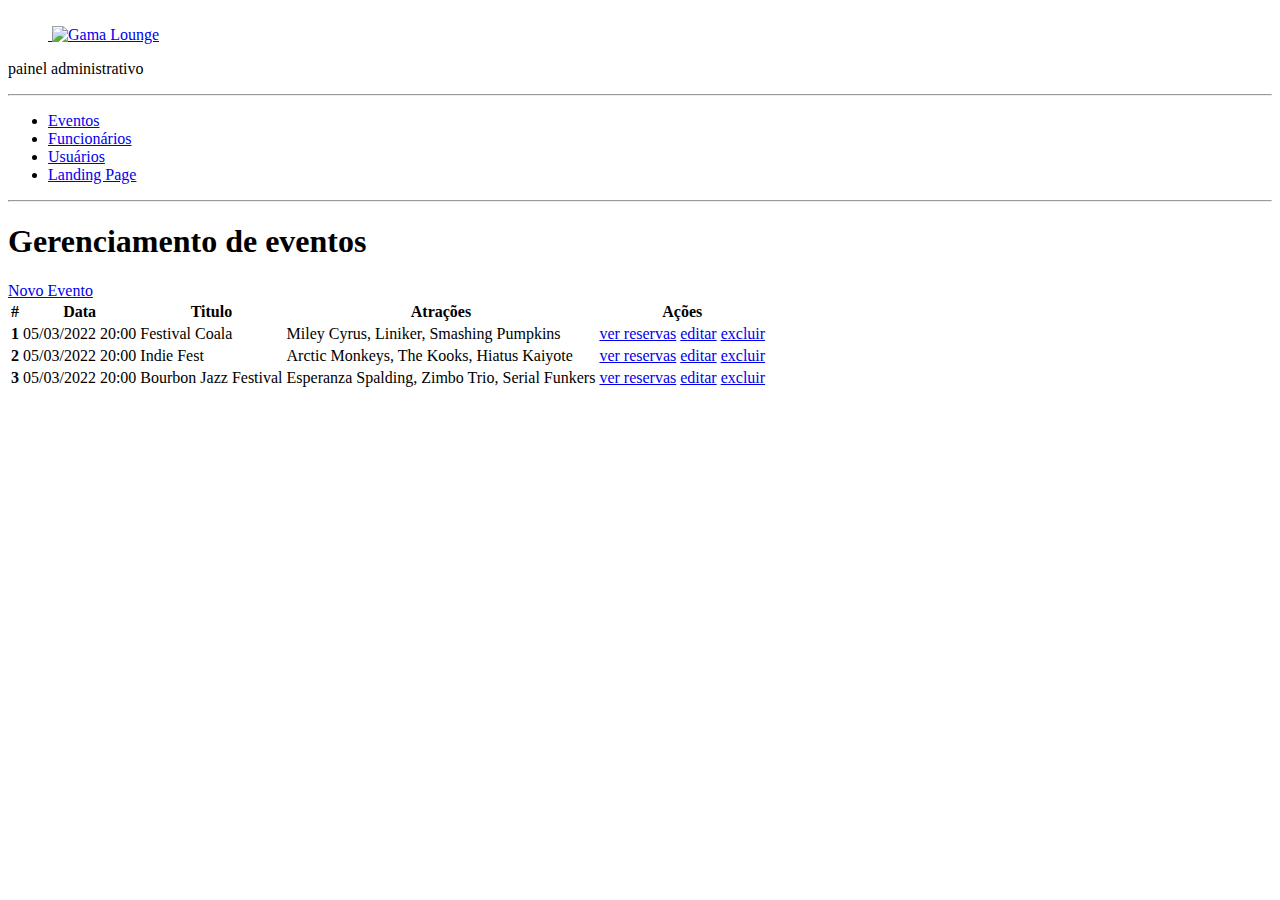
==== admin.html @ 0f55c9bc "alterando admin-js" ====
<!DOCTYPE html>
<html lang="en">

<head>
    <meta charset="UTF-8">
    <meta http-equiv="X-UA-Compatible" content="IE=edge">
    <meta name="viewport" content="width=device-width, initial-scale=1.0">
    <title>Sound Gardens - Painel Administrativo</title>

    <link href="https://cdn.jsdelivr.net/npm/bootstrap@5.0.2/dist/css/bootstrap.min.css" rel="stylesheet"
        integrity="sha384-EVSTQN3/azprG1Anm3QDgpJLIm9Nao0Yz1ztcQTwFspd3yD65VohhpuuCOmLASjC" crossorigin="anonymous">
    <link rel="stylesheet" href="css/style.css">
</head>

<body>
    <div class="container-fluid">
        <div class="row">
            <aside class="d-flex flex-column flex-shrink-0 p-3 bg-light col-2">

                <a href="/" class="d-flex align-items-center mb-3 mb-md-0 me-md-auto link-dark text-decoration-none">
                    <svg class="bi me-2" width="40" height="32">
                        <use xlink:href="#bootstrap"></use>
                    </svg>
                    <span class="fs-4 px-5">
                        <img src="img/Sound-logo.png" alt="Gama Lounge" class="img-responsive">
                    </span>
                </a>
                <p class="text-center">painel administrativo</p>
                <hr>
                <ul class="nav nav-pills flex-column mb-auto">
                    <li class="nav-item">
                        <a href="#" class="nav-link active" aria-current="page">
                            Eventos
                        </a>
                    </li>

                    <li>
                        <a href="#" class="nav-link link-dark">
                            Funcionários
                        </a>
                    </li>
                    <li>
                        <a href="#" class="nav-link link-dark">
                            Usuários
                        </a>
                    </li>
                    <li>
                        <a href="index.html" class="nav-link link-dark">
                            Landing Page
                        </a>
                    </li>
                </ul>
                <hr>

            </aside>
            <main class="col-9  p-5">
                <div class="my-5">
                    <h1>Gerenciamento de eventos</h1>

                    <a href="cadastro-evento.html" class="btn btn-primary">Novo Evento</a>
                </div>
                <div class="bd-example">
                    <table class="table">
                        <thead>
                            <tr>
                                <th scope="col">#</th>
                                <th scope="col">Data</th>
                                <th scope="col">Titulo</th>
                                <th scope="col">Atrações</th>
                                <th scope="col">Ações</th>
                            </tr>
                        </thead>
                        <tbody>
                            <tr>
                                <th scope="row">1</th>
                                <td>05/03/2022 20:00</td>
                                <td>Festival Coala</td>
                                <td>Miley Cyrus, Liniker, Smashing Pumpkins</td>
                                <td>
                                    <a href="reservas.html" class="btn btn-dark">ver reservas</a>
                                    <a href="editar-evento.html" class="btn btn-secondary">editar</a>
                                    <a href="editar.html" class="btn btn-danger">excluir</a>
                                </td>
                            </tr>
                            <tr>
                                <th scope="row">2</th>
                                <td>05/03/2022 20:00</td>
                                <td>Indie Fest</td>
                                <td>Arctic Monkeys, The Kooks, Hiatus Kaiyote</td>
                                <td>
                                    <a href="reservas.html" class="btn btn-dark">ver reservas</a>
                                    <a href="editar.html" class="btn btn-secondary">editar</a>
                                    <a href="editar.html" class="btn btn-danger">excluir</a>
                                </td>
                            </tr>
                            <tr>
                                <th scope="row">3</th>
                                <td>05/03/2022 20:00</td>
                                <td>Bourbon Jazz Festival</td>
                                <td>Esperanza Spalding, Zimbo Trio, Serial Funkers</td>
                                <td>
                                    <a href="reservas.html" class="btn btn-dark">ver reservas</a>
                                    <a href="editar.html" class="btn btn-secondary">editar</a>
                                    <a href="editar.html" class="btn btn-danger">excluir</a>
                                </td>
                            </tr>
                        </tbody>

                    </table>
                </div>
            </main>
        </div>
    </div>
    <script src="https://cdn.jsdelivr.net/npm/bootstrap@5.0.2/dist/js/bootstrap.bundle.min.js"
        integrity="sha384-MrcW6ZMFYlzcLA8Nl+NtUVF0sA7MsXsP1UyJoMp4YLEuNSfAP+JcXn/tWtIaxVXM" crossorigin="anonymous">
    </script>
</body>

</html>
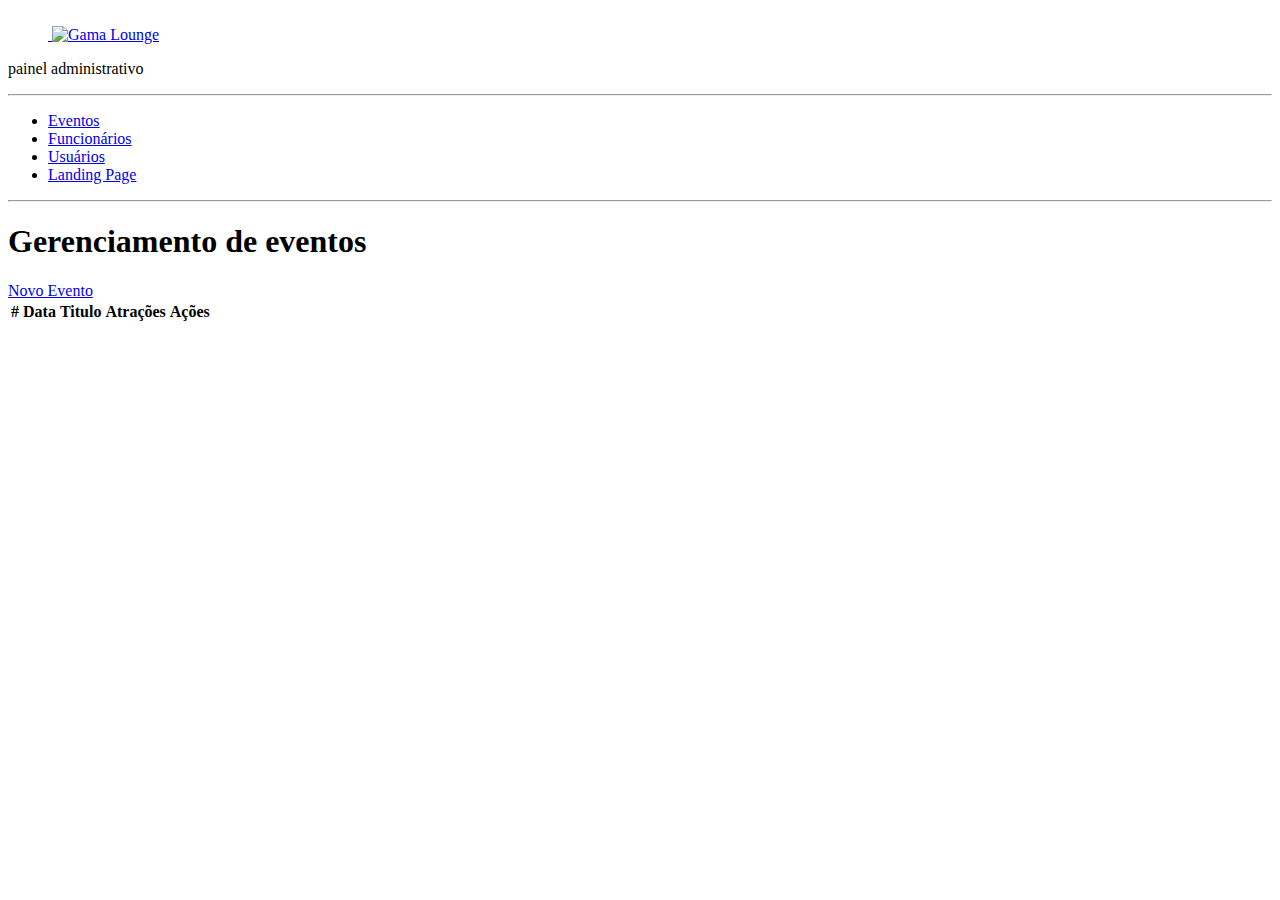
==== commit ad7c250c: "aterando index-js" ====
--- a/admin.html
+++ b/admin.html
@@ -71,39 +71,7 @@
                             </tr>
                         </thead>
                         <tbody>
-                            <tr>
-                                <th scope="row">1</th>
-                                <td>05/03/2022 20:00</td>
-                                <td>Festival Coala</td>
-                                <td>Miley Cyrus, Liniker, Smashing Pumpkins</td>
-                                <td>
-                                    <a href="reservas.html" class="btn btn-dark">ver reservas</a>
-                                    <a href="editar-evento.html" class="btn btn-secondary">editar</a>
-                                    <a href="editar.html" class="btn btn-danger">excluir</a>
-                                </td>
-                            </tr>
-                            <tr>
-                                <th scope="row">2</th>
-                                <td>05/03/2022 20:00</td>
-                                <td>Indie Fest</td>
-                                <td>Arctic Monkeys, The Kooks, Hiatus Kaiyote</td>
-                                <td>
-                                    <a href="reservas.html" class="btn btn-dark">ver reservas</a>
-                                    <a href="editar.html" class="btn btn-secondary">editar</a>
-                                    <a href="editar.html" class="btn btn-danger">excluir</a>
-                                </td>
-                            </tr>
-                            <tr>
-                                <th scope="row">3</th>
-                                <td>05/03/2022 20:00</td>
-                                <td>Bourbon Jazz Festival</td>
-                                <td>Esperanza Spalding, Zimbo Trio, Serial Funkers</td>
-                                <td>
-                                    <a href="reservas.html" class="btn btn-dark">ver reservas</a>
-                                    <a href="editar.html" class="btn btn-secondary">editar</a>
-                                    <a href="editar.html" class="btn btn-danger">excluir</a>
-                                </td>
-                            </tr>
+                            
                         </tbody>
 
                     </table>
@@ -114,6 +82,7 @@
     <script src="https://cdn.jsdelivr.net/npm/bootstrap@5.0.2/dist/js/bootstrap.bundle.min.js"
         integrity="sha384-MrcW6ZMFYlzcLA8Nl+NtUVF0sA7MsXsP1UyJoMp4YLEuNSfAP+JcXn/tWtIaxVXM" crossorigin="anonymous">
     </script>
+    <script src="js/admin.js"></script>
 </body>
 
 </html>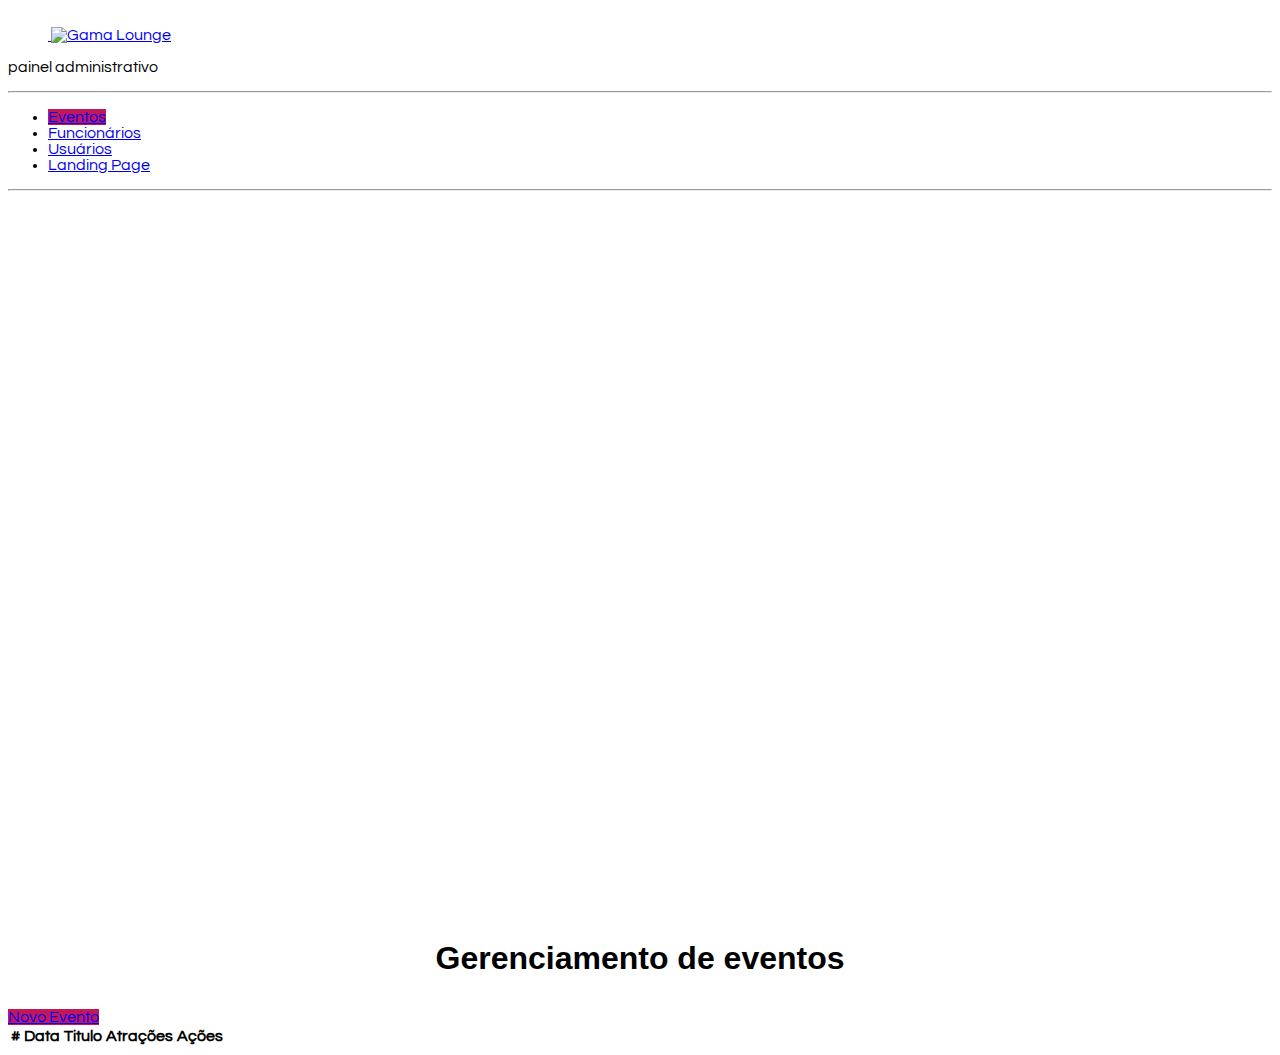
==== commit 9a8b42db: "fix: corrigindo href img" ====
--- a/admin.html
+++ b/admin.html
@@ -17,7 +17,7 @@
         <div class="row">
             <aside class="d-flex flex-column flex-shrink-0 p-3 bg-light col-2">
 
-                <a href="/" class="d-flex align-items-center mb-3 mb-md-0 me-md-auto link-dark text-decoration-none">
+                <a href="index.html" class="d-flex align-items-center mb-3 mb-md-0 me-md-auto link-dark text-decoration-none">
                     <svg class="bi me-2" width="40" height="32">
                         <use xlink:href="#bootstrap"></use>
                     </svg>
@@ -29,7 +29,7 @@
                 <hr>
                 <ul class="nav nav-pills flex-column mb-auto">
                     <li class="nav-item">
-                        <a href="#" class="nav-link active" aria-current="page">
+                        <a href="eventos.html" class="nav-link active" aria-current="page">
                             Eventos
                         </a>
                     </li>
--- a/css/style.css
+++ b/css/style.css
@@ -0,0 +1,208 @@
+@import url('https://fonts.googleapis.com/css2?family=Questrial&display=swap');
+body{
+    font-family: 'Questrial', sans-serif;
+}
+
+.img-responsive {
+    max-width: 100%;
+}
+
+header {
+    position: relative;
+    box-shadow: 0px 5px 4px 0px rgb(63 63 63 / 27%);
+    width: 100%;
+    background-color: #fff;
+}
+aside {
+    min-height: 100vh;
+}
+
+.nav-pills .nav-link.active, .nav-pills .show>.nav-link {
+    background-color: #C2185B;
+}
+
+.btn-primary{
+    background-color: #C2185B;
+    border-color: #C2185B;
+}
+
+main.login {
+    width: 400px;
+}
+
+section.full{
+    width: 100%;
+    min-height: 80vh;
+    padding: 50px 0;
+}
+
+article.evento {
+    width: 350px;
+}
+
+footer nav ul{
+    list-style: none;
+    display: flex;
+}
+
+footer nav ul li  {
+    padding: 10px;
+}
+
+
+#modal1{
+    z-index: 2;
+    width: 100%;
+    height: 100%;
+    position: fixed;
+    background-color: rgba(0, 0, 0, 0.7);
+    display: flex;
+    justify-content: center;
+    align-items: center;
+    display: none;
+
+}
+
+#modal1 #fechar{
+    background-color: white;
+    color: #C2185B;
+    border-style: none;
+    margin-left: -390px;
+    margin-top: -20px;
+    margin-bottom: 50px;
+}
+
+#modal1 form{
+    display: flex;
+    justify-content: center;
+    align-items: center;
+    margin-left: 370px;
+    margin-top: 130px;
+    flex-direction: column;
+    gap: 10px;
+    width: 500px;
+    height: 350px;
+    background-color: #fff;
+}
+
+form #textoreserva{
+    color: #C2185B;
+}
+
+
+form input{
+    width: 80%;
+    border: 1px solid #b5b5b5;
+    color: #7c7c7c;
+    padding: 5px;
+    font-size: 14px;
+
+}
+
+form #submit{
+    background-color: #C2185B;
+    color: white;
+    width: 400px;
+    height: 35px;
+    border-style: none;
+}
+
+h1 {
+    text-align: center;
+    margin: 1em 0;
+    font-family: sans-serif;
+  }
+  
+  .container {
+    position: relative;
+    padding: 15px;
+    max-width: 1800px;
+    margin: 0 auto;
+  }
+  
+  .gallery-wrapper {
+    overflow-x: auto;
+  }
+  
+  .arrow-left,
+  .arrow-right {
+    position: absolute;
+    top: 0;
+    left: 0;
+    right: auto;
+    bottom: 0;
+    font-size: 20px;
+    line-height: 250px;
+    width: 40px;
+    color: #fff;
+    transition: all 600ms ease-in-out;
+    background: linear-gradient(to left, transparent 0%, black 200%);
+    opacity: 0.1;
+    cursor: pointer;
+    border: none;
+  }
+  
+  .arrow-left:hover,
+  .arrow-right:hover {
+    opacity: 1;
+  }
+  
+  .arrow-right {
+    right: 0;
+    left: auto;
+    text-align: right;
+    background: linear-gradient(to right, transparent 0%, black 200%);
+  }
+  
+  .gallery {
+    display: flex;
+    flex-flow: row nowrap;
+    gap: 15px;
+  }
+  
+  .item {
+    width: 600px;
+    height: 600px;
+    flex-shrink: 0;
+    transition: all 600ms ease-in-out;
+    opacity: 0.5;
+  }
+  
+  .current-item {
+    opacity: 1;
+  }
+  
+  /* This is from w3schools */
+  /* 
+  https://www.w3schools.com/howto/howto_css_hide_scrollbars.asp */
+  /* Hide scrollbar for Chrome, Safari and Opera */
+  .gallery-wrapper::-webkit-scrollbar {
+    display: none;
+  }
+  
+  /* Hide scrollbar for IE, Edge and Firefox */
+  .gallery-wrapper {
+    -ms-overflow-style: none; /* IE and Edge */
+    scrollbar-width: none; /* Firefox */
+  }
+  
+  .cyan {
+    background: cyan;
+  }
+  
+  .deeppink {
+    background: deeppink;
+  }
+  
+  .turquoise {
+    background: turquoise;
+  }
+  
+  .darkblue {
+    background: darkblue;
+  }
+  
+  .purple {
+    background: purple;
+  }
+  